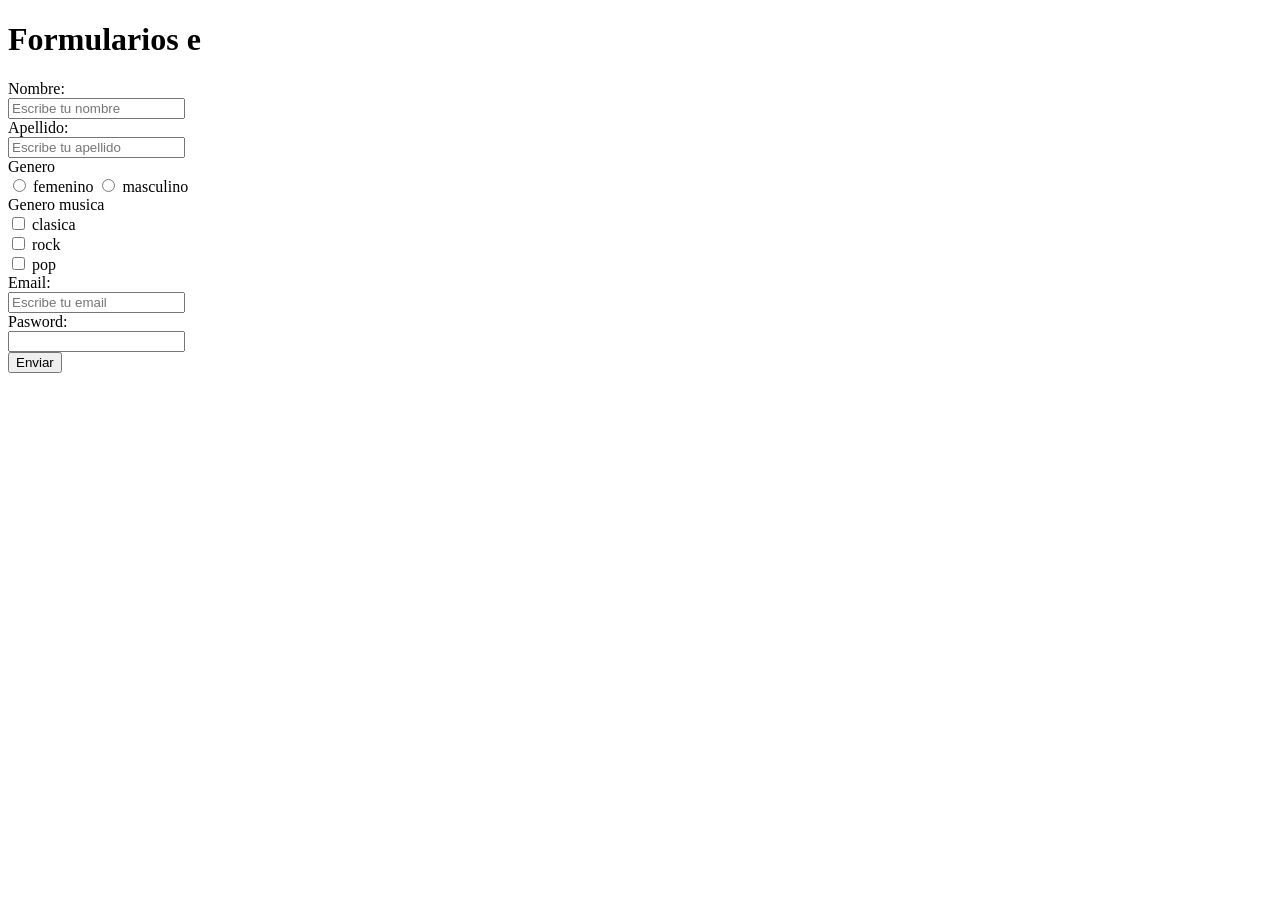
==== formularios/index.html @ 503178f3 "Create index.html" ====
<!DOCTYPE html>
<html lang="en">
<head>
    <meta charset="UTF-8">
    <meta http-equiv="X-UA-Compatible" content="IE=edge">
    <meta name="viewport" content="width=device-width, initial-scale=1.0">
    <title>Formularios</title>
</head>
<body>
    <h1>Formularios e </h1>
    <form method="GET">
        <label for="nombre">Nombre:</label><br/>
        <input type="text" id="nombre" name="nombre" placeholder="Escribe tu nombre" required="true" /><br/>

        <label for="apellido">Apellido:</label><br/>
        <input type="text" id="apellido" name="apellido" placeholder="Escribe tu apellido" required="true"/><br/>

        <label for="">Genero</label><br>
        <input type="radio" id="femenino" name="genero" value="femenenino">
        <label for="femenino">femenino</label>
        <input type="radio" id="masculino" name="genero" value="masculino">
        <label for="masculino">masculino</label>
        <br/>

        <label for="">Genero musica</label><br>
        <input type="checkbox" id="clasica" name="musica" value="clasica" />
        <label for="clasica">clasica</label><br/>


        <input type="checkbox" id="rock" name="musica" value="rock" />
        <label for="rock">rock</label><br/>


        <input type="checkbox" id="pop" name="musica" value="pop" />
        <label for="pop">pop</label><br/>

        <label for="email">Email:</label><br/>
        <input type="email" id="email" name="email" placeholder="Escribe tu email" required="true"/><br/>

        <label for="pasword">Pasword:</label><br/>
        <input type="password" id="pasword" name="pasword" required="true"/><br/>

        <input type="submit" value="Enviar" />
    </form>
</body>
</html>
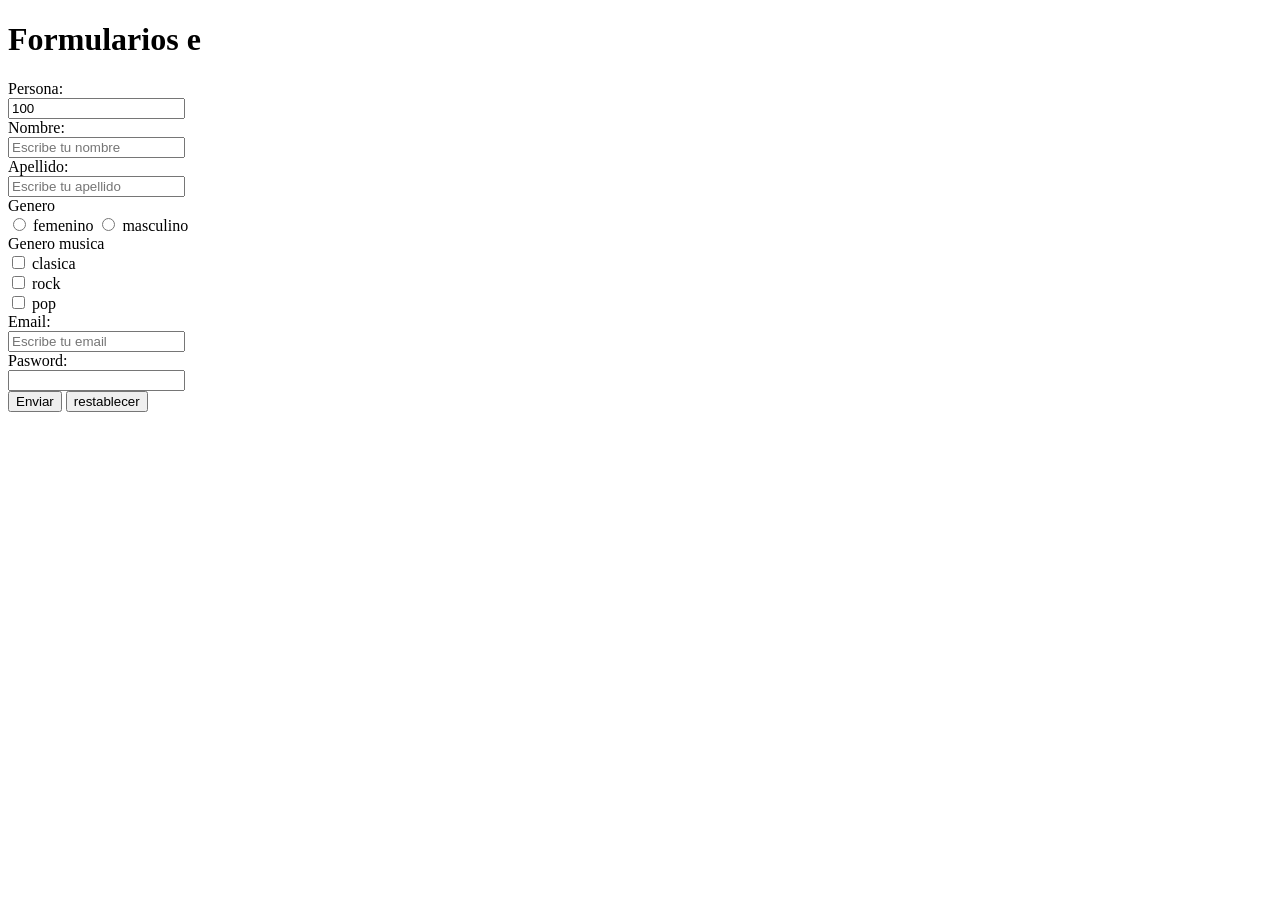
==== commit 8acab09c: "Update index.html" ====
--- a/formularios/index.html
+++ b/formularios/index.html
@@ -9,6 +9,15 @@
 <body>
     <h1>Formularios e </h1>
     <form method="GET">
+
+        <label for="idPersona">Persona:</label><br/>
+        <input type="text" id="idPersona" name="idPersona"
+        readonly="True" value="100"><br/>
+
+        <!-- parametro oculto -->
+
+        <input type="hidden" id="sistema" name="sistema" value="SAP"> 
+
         <label for="nombre">Nombre:</label><br/>
         <input type="text" id="nombre" name="nombre" placeholder="Escribe tu nombre" required="true" /><br/>
 
@@ -41,6 +50,7 @@
         <input type="password" id="pasword" name="pasword" required="true"/><br/>
 
         <input type="submit" value="Enviar" />
+        <input type="reset" value="restablecer">
     </form>
 </body>
 </html>
